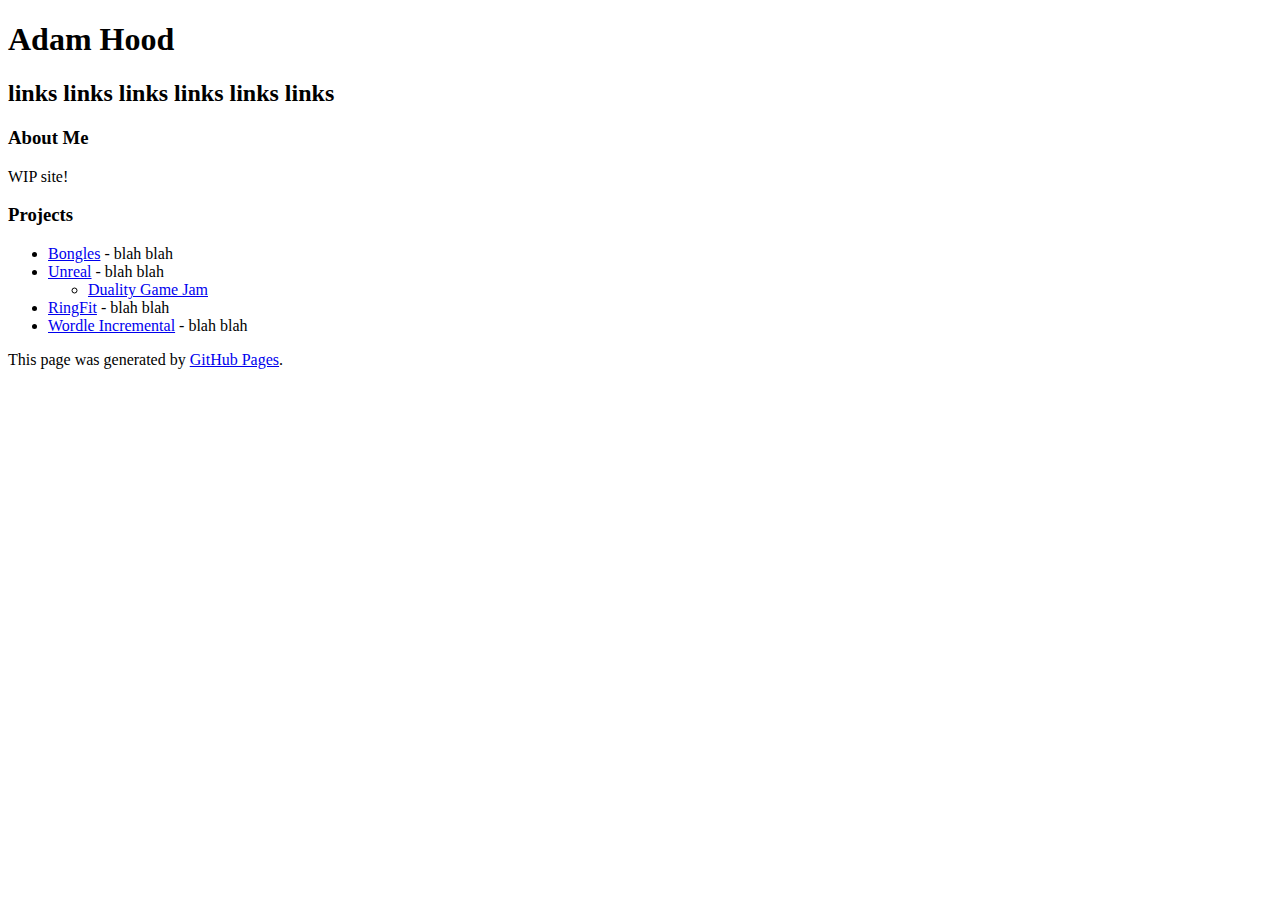
==== movie.html @ b3aa5225 "movie page" ====
<!DOCTYPE html>
<html lang="en-US">
  <head>
    <meta charset="UTF-8">

<!-- Begin Jekyll SEO tag v2.7.1 -->
<title>Adam Hood | blah!</title>
<meta name="generator" content="Jekyll v3.9.0" />
<meta property="og:title" content="Adam Hood" />
<meta property="og:locale" content="en_US" />
<meta name="description" content="This site is dedicated to showing some of the projects I have worked on other related Software Engineering experiences!" />
<meta property="og:description" content="This site is dedicated to showing some of the projects I have worked on other related Software Engineering experiences!" />
<link rel="canonical" href="https://adamhoodbb8.github.io/" />
<meta property="og:url" content="https://adamhoodbb8.github.io/" />
<meta property="og:site_name" content="Adam Hood" />
<meta name="twitter:card" content="summary" />
<meta property="twitter:title" content="Adam Hood" />
<script type="application/ld+json">
{"description":"blah blah","url":"https://adamhoodbb8.github.io/","@type":"WebSite","headline":"Adam Hood","name":"Adam Hood","@context":"https://schema.org"}</script>
<!-- End Jekyll SEO tag -->

    <link rel="preconnect" href="https://fonts.gstatic.com">
    <link rel="preload" href="https://fonts.googleapis.com/css?family=Open+Sans:400,700&display=swap" as="style" type="text/css" crossorigin>
    <meta name="viewport" content="width=device-width, initial-scale=1">
    <meta name="theme-color" content="#157878">
    <meta name="apple-mobile-web-app-status-bar-style" content="black-translucent">
    <link rel="stylesheet" href="https://adamhoodbb8.github.io/website/css/style.css">
    <!-- start custom head snippets, customize with your own _includes/head-custom.html file -->

<!-- Setup Google Analytics -->



<!-- You can set your favicon here -->
<!-- link rel="shortcut icon" type="image/x-icon" href="/favicon.ico" -->

<!-- end custom head snippets -->

  </head>
  <body>

    <header class="page-header" role="banner">
      <h1 class="project-name">Adam Hood</h1>
      <h2 class="project-tagline">links links links links links links</h2>
      
      
    </header>

    <main id="content" class="main-content" role="main">
      <p> </p>
<h3 id="about-me">About Me</h3>
<p>WIP site!</p>

<h3 id="site-directory">Projects</h3>
<ul>
  <li><a href="https://adamhoodbb8.github.io/website/">Bongles</a> - blah blah</li>
  <li><a href="https://adamhoodbb8.github.io/website/">Unreal</a> - blah blah
    <ul>
      <li><a href="https://adamhoodbb8.github.io/website/">Duality Game Jam</a></li>
    </ul>
  </li>
  <li><a href="https://adamhoodbb8.github.io/website/">RingFit</a> - blah blah</li>
  <li><a href="https://adamhoodbb8.github.io/website/">Wordle Incremental</a> - blah blah</li>
</ul>



      <footer class="site-footer">
        
        <span class="site-footer-credits">This page was generated by <a href="https://pages.github.com">GitHub Pages</a>.</span>
      </footer>
    </main>
  </body>
</html>
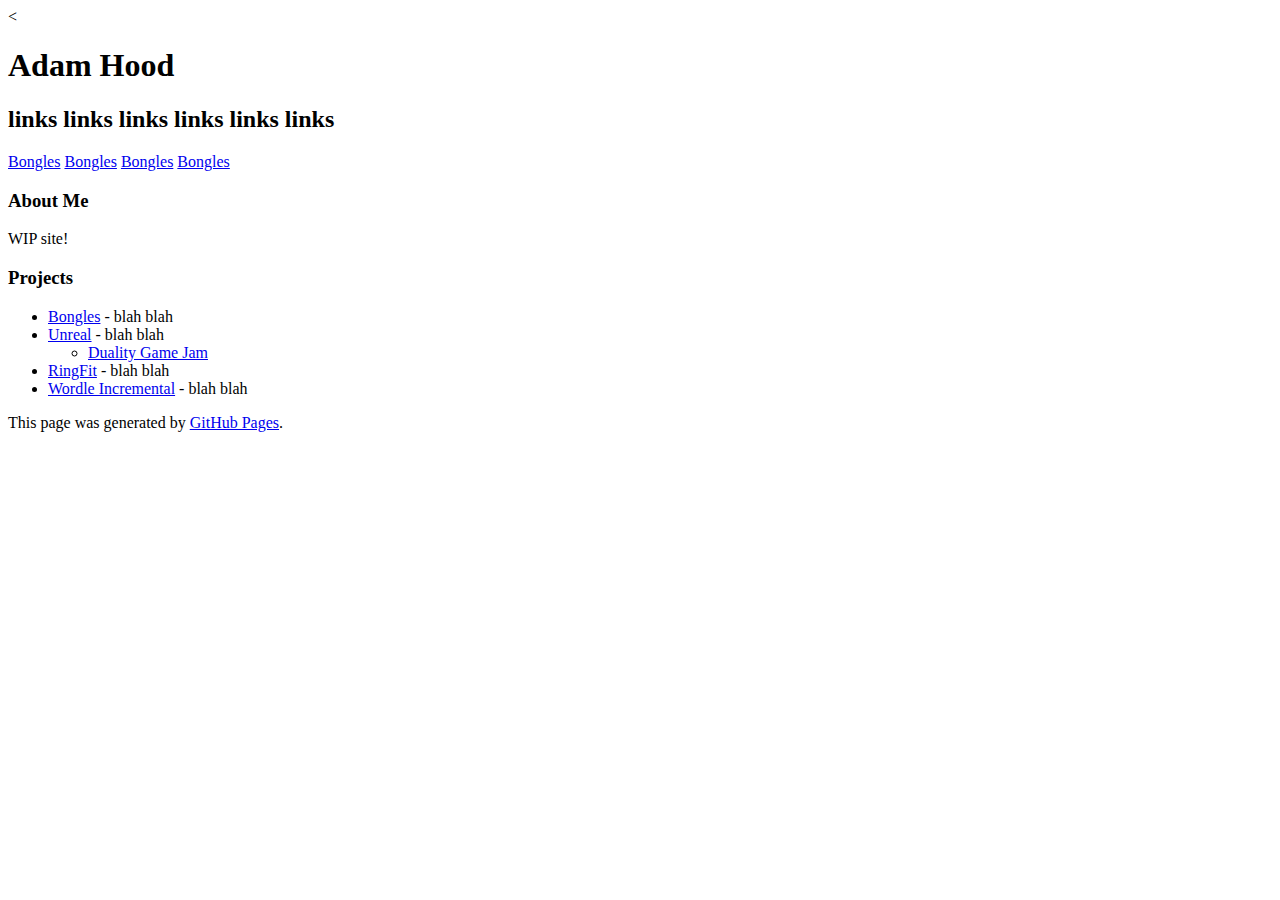
==== commit 7f01b2ed: "Website Update" ====
--- a/movie.html
+++ b/movie.html
@@ -1,48 +1,25 @@
 
 <!DOCTYPE html>
-<html lang="en-US">
+<html lang="en-gb">
   <head>
     <meta charset="UTF-8">
-
-<!-- Begin Jekyll SEO tag v2.7.1 -->
-<title>Adam Hood | blah!</title>
-<meta name="generator" content="Jekyll v3.9.0" />
-<meta property="og:title" content="Adam Hood" />
-<meta property="og:locale" content="en_US" />
-<meta name="description" content="This site is dedicated to showing some of the projects I have worked on other related Software Engineering experiences!" />
-<meta property="og:description" content="This site is dedicated to showing some of the projects I have worked on other related Software Engineering experiences!" />
-<link rel="canonical" href="https://adamhoodbb8.github.io/" />
-<meta property="og:url" content="https://adamhoodbb8.github.io/" />
-<meta property="og:site_name" content="Adam Hood" />
-<meta name="twitter:card" content="summary" />
-<meta property="twitter:title" content="Adam Hood" />
-<script type="application/ld+json">
-{"description":"blah blah","url":"https://adamhoodbb8.github.io/","@type":"WebSite","headline":"Adam Hood","name":"Adam Hood","@context":"https://schema.org"}</script>
-<!-- End Jekyll SEO tag -->
-
+    <title>Adam Hood</title>
+<
     <link rel="preconnect" href="https://fonts.gstatic.com">
     <link rel="preload" href="https://fonts.googleapis.com/css?family=Open+Sans:400,700&display=swap" as="style" type="text/css" crossorigin>
     <meta name="viewport" content="width=device-width, initial-scale=1">
-    <meta name="theme-color" content="#157878">
-    <meta name="apple-mobile-web-app-status-bar-style" content="black-translucent">
+    
     <link rel="stylesheet" href="https://adamhoodbb8.github.io/website/css/style.css">
-    <!-- start custom head snippets, customize with your own _includes/head-custom.html file -->
-
-<!-- Setup Google Analytics -->
-
-
-
-<!-- You can set your favicon here -->
-<!-- link rel="shortcut icon" type="image/x-icon" href="/favicon.ico" -->
-
-<!-- end custom head snippets -->
-
   </head>
   <body>
 
     <header class="page-header" role="banner">
       <h1 class="project-name">Adam Hood</h1>
       <h2 class="project-tagline">links links links links links links</h2>
+      <a href="#bongles">Bongles</a>
+      <a href="#bongles">Bongles</a>
+      <a href="#bongles">Bongles</a>
+      <a href="#bongles">Bongles</a>
       
       
     </header>
